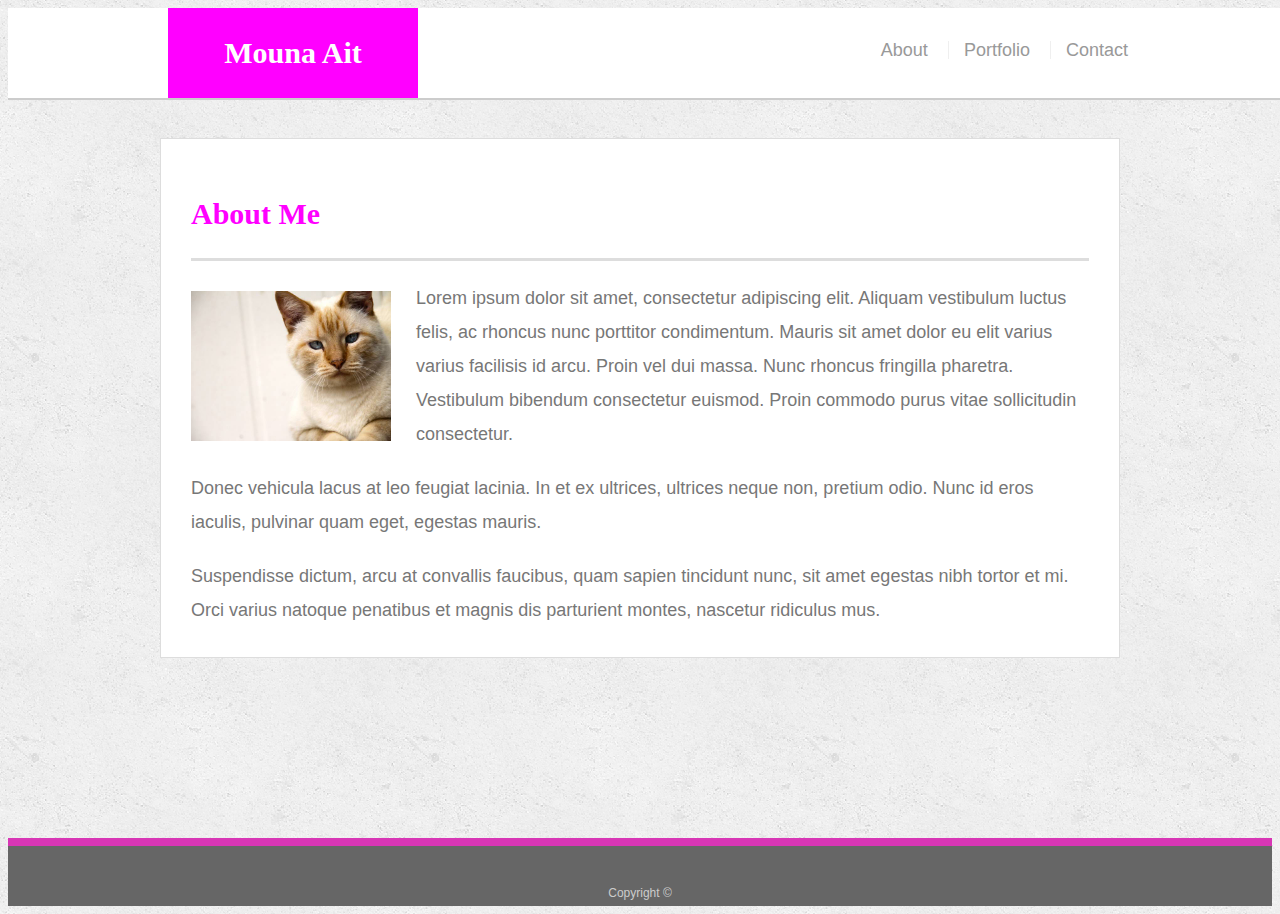
==== index.html @ fead2449 "added readme file" ====
<!doctype html>
<html lang="en-us">

<head>
  <meta charset="UTF-8">
  <title>About | Your Name</title>
  <link rel="stylesheet" type="text/css" href="assets/css/style.css">
</head>

<body>

  <header id="masthead">
    <div class="container">
      <a href="index.html" id="logo">Mouna Ait</a>
      <nav>
        <a href="index.html">About</a>
        <a href="portfolio.html">Portfolio</a>
        <a href="contact.html">Contact</a>
      </nav>
    </div>
  </header>

  <div id="main-container" class="container">
    <section class="main-section">
      <h1>About Me</h1>

      <img src="assets/images/cat.jpg" class="auth-image" alt="Your Name">

      <p>Lorem ipsum dolor sit amet, consectetur adipiscing elit. Aliquam vestibulum luctus felis, ac rhoncus nunc porttitor condimentum. Mauris sit amet dolor eu elit varius varius facilisis id arcu. Proin vel dui massa. Nunc rhoncus fringilla pharetra. Vestibulum bibendum consectetur euismod. Proin commodo purus vitae sollicitudin consectetur.</p>

      <p>Donec vehicula lacus at leo feugiat lacinia. In et ex ultrices, ultrices neque non, pretium odio. Nunc id eros iaculis, pulvinar quam eget, egestas mauris.</p>

      <p>Suspendisse dictum, arcu at convallis faucibus, quam sapien tincidunt nunc, sit amet egestas nibh tortor et mi. Orci varius natoque penatibus et magnis dis parturient montes, nascetur ridiculus mus.</p>

    </section>

  </div>

  <footer>
    <div class="container">
      Copyright &copy; 
    </div>
  </footer>
</body>

</html>
---- assets/css/style.css ----
body {
  font-family: Arial, "Helvetica Neue", Helvetica, sans-serif;
  font-size: 18px;
  line-height: 34px;
  color: #777777;
  background: url("../images/concrete_seamless.png");
}

* {
  box-sizing: border-box;
}

/* general */

.container {
  width: 100%;
  max-width: 960px;
  margin: 0 auto;
  clear: both;
}

h1,
h2,
h3,
p {
  margin-bottom: 20px;
}

p:last-child {
  margin-bottom: 0;
}

h1,
h2,
h3 {
  font-family: Georgia, Times, "Times New Roman", serif;
  font-weight: 700;
  color: magenta;
}

h1 {
  padding-bottom: 20px;
  font-size: 30px;
  line-height: 49px;
  border-bottom: 3px solid #dddddd;
}

h2,
h3 {
  font-size: 22px;
}

/* header */

#masthead {
  position: fixed;
  z-index: 99;
  width: 100%;
  margin: 0 0 30px;
  overflow: auto;
  color: #ffffff;
  background: #ffffff;
  border-bottom: 2px solid #cccccc;
}

#logo {
  float: left;
  width: 250px;
  height: 90px;
  font-family: Georgia, Times, "Times New Roman", serif;
  font-size: 30px;
  font-weight: 700;
  line-height: 90px;
  color: #ffffff;
  text-align: center;
  text-decoration: none;
  background: magenta;
}

nav {
  float: right;
  margin-top: 25px;
}

nav a {
  display: inline-block;
  padding-left: 15px;
  margin-left: 15px;
  line-height: 18px;
  color: #999;
  text-decoration: none;
  border-left: 1px solid #efefef;
 
}

nav a:first-child {
  border-left: 0 none;
}

/* footer */

footer {
  padding: 30px 0;
  clear: both;
  font-size: 12px;
  color: #ffffff;
  color: #cccccc;
  text-align: center;
  background: #666666;
  border-top: 8px solid #d836b5;
  height: 50px;
}

h3, h2 {
  padding-bottom: 20px;
  margin-bottom: 15px;
  line-height: 22px;
  border-bottom: 2px solid #eeeeee;
}

/* main */

#main-container {
  padding-top: 130px;
  min-height: calc(100vh - 70px);
}

.main-section {
  float: left;
  width: 100%;
  max-width: 960px;
  padding: 30px;
  margin: 0 0 40px;
  background: #ffffff;
  border: 1px solid #dddddd;
}

/* portfolio page */

.work {
  position: relative;
  float: left;
  width: 274px;
  margin: 20px 0 25px;
  overflow: auto;
}

.work:nth-child(even) {
  margin-right: 40px;
}

.work img {
  width: 100%;
  border: 0 none;
  opacity: 0.8;
}

.work h3 {
  position: absolute;
  bottom: 20px;
  width: 100%;
  padding: 15px;
  margin-bottom: 0;
  font-weight: 300;
  line-height: 30px;
  color: #ffffff;
  text-align: center;
  background: magenta;
  border-bottom: 0;
}

.auth-image {
  float: left;
  width: 200px;
  height: auto;
  margin-top: 10px;
  margin-right: 25px;
}

/* contact page */

#contact-form ul {
  margin-bottom: 20px;
}

#contact-form li {
  margin-bottom: 10px;
}

label,
input[type=text],
input[type=email],
textarea {
  display: block;
  width: 100%;
}

input[type=text],
input[type=email],
textarea {
  height: 35px;
  padding: 0 10px;
  font-size: 14px;
  border: 1px solid #dddddd;
}

textarea {
  height: 200px;
}

input[type=submit] {
  padding: 10px 30px;
  font-size: 18px;
  color: #ffffff;
  cursor: pointer;
  background: magenta;
  border: 0 none;
}

/*Media Queries */
@media screen and (max-width: 980px) {
  body {
    position: static;
  }

  #masthead {
    width: 980px;
  }

  #logo {
    width: 250px;
    margin-left: 50px;
  }

  nav {
    margin-right: 100px;
  }

  .main-section {
    width: 890px;
    margin-left: 40px;
   
  }

  .sidebar {
    float: left;
    width: 270px;
    margin-left: 35px;
  }

  .auth-image {
    width: 100%;
  }

  .work {
    width: 100%;
  }

  .work:nth-child(even) {
    float: left;
  }

  footer {
    width: 980px;
  }

}

@media screen and (max-width: 768px) {

  #logo {
    position: static;
    width: 256px;
  }

  nav {
   /* margin-right: 20px;
    margin-bottom: 20px; */
    width: 420px;
  }

  .main-section {
    position: static;
    width: 685px;
    margin-right: 35px;
    margin-left: 35px;
  }

  .sidebar {
    position: static;
    width: 685px;
    float: left;
    margin-top: 5px;
    margin-left: 35px;
    margin-right: 35px;
    margin-bottom: 35px;
  }

  .auth-image {
    position: static;
    width: 50%;
  }

  .work {
    width: 290px;
  }

  footer {
    width: 768px;
  }

}

@media screen and (max-width: 640px) {


  #masthead {
    position: static;; 
    top:0; 
   
}

  body { 
    position: static;
   }

   .container {
    position: static;
    width: 640px;
    margin: 0;
     
   }

   #logo {
    position: static;
    width: 640px;
    margin: 0;
  }

  nav {
    position: static;
    width: 640px;
    margin-top: 10px; 
    margin-bottom: 10px;
    padding-left: 155px;
    text-align: center;
    
  }

  nav a {
    padding: 0px 40px;
  }

  .main-section {
    position: static;
    width: 550px;
    margin: 35px;
    margin-bottom: 0px;
  }

  .auth-image {
    position: static;
    width: 100%;
  }

  .sidebar {
    position: static;
    float: left;
    width: 550px;
    margin: 35px;
  }

  .work {
    width: 100%;
  }


  footer {
    width: 640px;
  }
  
}
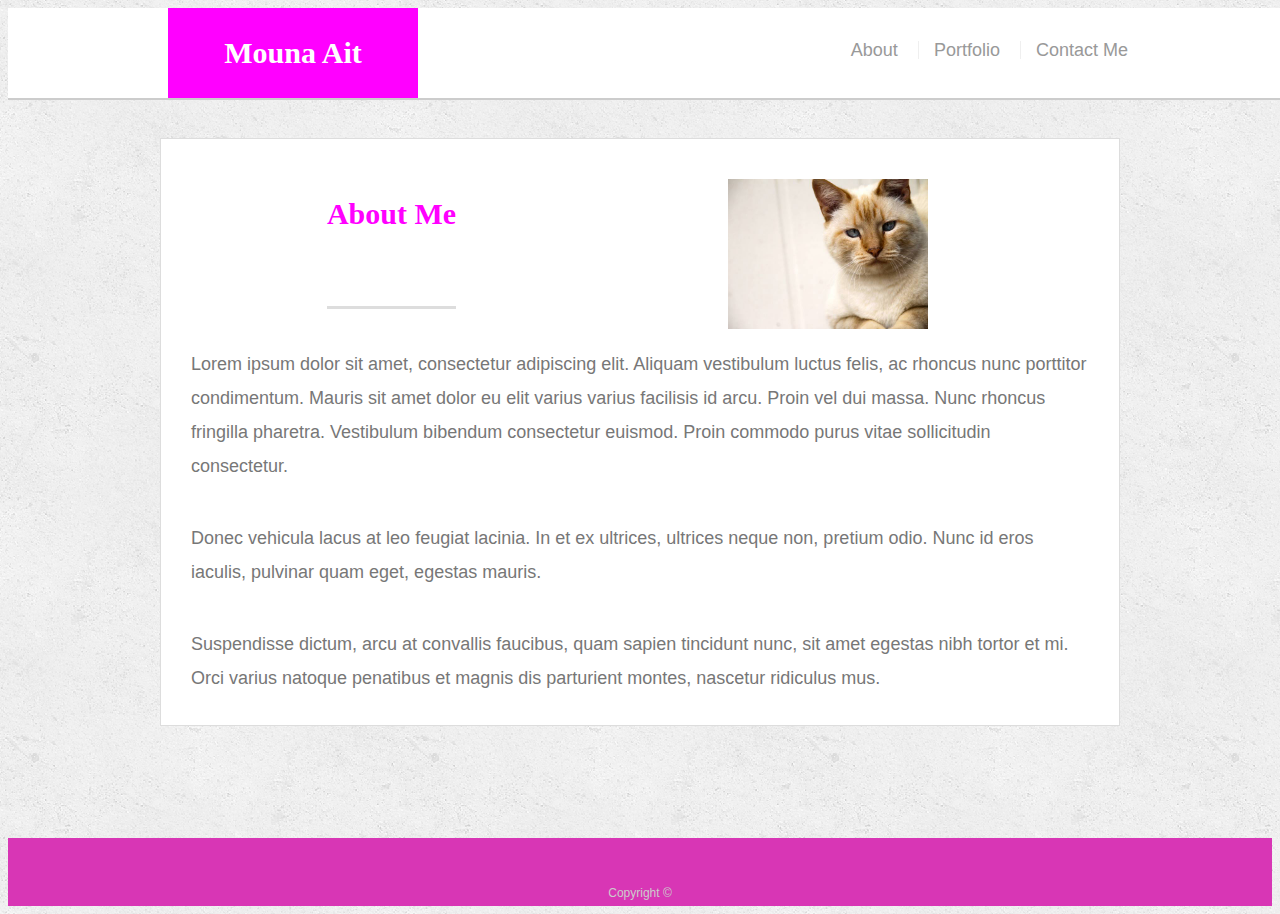
==== commit 3ebdbcaa: "added floats and style changes" ====
--- a/index.html
+++ b/index.html
@@ -2,45 +2,46 @@
 <html lang="en-us">
 
 <head>
-  <meta charset="UTF-8">
-  <title>About | Your Name</title>
-  <link rel="stylesheet" type="text/css" href="assets/css/style.css">
+    <meta charset="UTF-8">
+    <title>About Me</title>
+    <link rel="stylesheet" type="text/css" href="assets/css/style.css">
 </head>
 
 <body>
 
-  <header id="masthead">
-    <div class="container">
-      <a href="index.html" id="logo">Mouna Ait</a>
-      <nav>
-        <a href="index.html">About</a>
-        <a href="portfolio.html">Portfolio</a>
-        <a href="contact.html">Contact</a>
-      </nav>
+    <header id="masthead">
+        <div class="container">
+            <a href="index.html" id="logo">Mouna Ait</a>
+            <nav>
+                <a href="index.html">About</a>
+                <a href="portfolio.html">Portfolio</a>
+                <a href="contact.html">Contact Me</a>
+            </nav>
+        </div>
+    </header>
+
+    <div id="main-container" class="container">
+        <section class="main-section">
+            <h1>About Me</h1>
+
+            <img src="assets/images/cat.jpg" class="auth-image" alt="Your Name">
+
+            <p>Lorem ipsum dolor sit amet, consectetur adipiscing elit. Aliquam vestibulum luctus felis, ac rhoncus nunc porttitor condimentum. Mauris sit amet dolor eu elit varius varius facilisis id arcu. Proin vel dui massa. Nunc rhoncus fringilla pharetra.
+                Vestibulum bibendum consectetur euismod. Proin commodo purus vitae sollicitudin consectetur.</p>
+
+            <p>Donec vehicula lacus at leo feugiat lacinia. In et ex ultrices, ultrices neque non, pretium odio. Nunc id eros iaculis, pulvinar quam eget, egestas mauris.</p>
+
+            <p>Suspendisse dictum, arcu at convallis faucibus, quam sapien tincidunt nunc, sit amet egestas nibh tortor et mi. Orci varius natoque penatibus et magnis dis parturient montes, nascetur ridiculus mus.</p>
+
+        </section>
+
     </div>
-  </header>
 
-  <div id="main-container" class="container">
-    <section class="main-section">
-      <h1>About Me</h1>
-
-      <img src="assets/images/cat.jpg" class="auth-image" alt="Your Name">
-
-      <p>Lorem ipsum dolor sit amet, consectetur adipiscing elit. Aliquam vestibulum luctus felis, ac rhoncus nunc porttitor condimentum. Mauris sit amet dolor eu elit varius varius facilisis id arcu. Proin vel dui massa. Nunc rhoncus fringilla pharetra. Vestibulum bibendum consectetur euismod. Proin commodo purus vitae sollicitudin consectetur.</p>
-
-      <p>Donec vehicula lacus at leo feugiat lacinia. In et ex ultrices, ultrices neque non, pretium odio. Nunc id eros iaculis, pulvinar quam eget, egestas mauris.</p>
-
-      <p>Suspendisse dictum, arcu at convallis faucibus, quam sapien tincidunt nunc, sit amet egestas nibh tortor et mi. Orci varius natoque penatibus et magnis dis parturient montes, nascetur ridiculus mus.</p>
-
-    </section>
-
-  </div>
-
-  <footer>
-    <div class="container">
-      Copyright &copy; 
-    </div>
-  </footer>
+    <footer>
+        <div class="container">
+            Copyright &copy;
+        </div>
+    </footer>
 </body>
 
-</html>
+</html>--- a/assets/css/style.css
+++ b/assets/css/style.css
@@ -1,382 +1,355 @@
 body {
-  font-family: Arial, "Helvetica Neue", Helvetica, sans-serif;
-  font-size: 18px;
-  line-height: 34px;
-  color: #777777;
-  background: url("../images/concrete_seamless.png");
+    font-family: Arial, "Helvetica Neue", Helvetica, sans-serif;
+    font-size: 18px;
+    line-height: 34px;
+    color: #777777;
+    background: url("../images/concrete_seamless.png");
 }
 
 * {
-  box-sizing: border-box;
-}
+    box-sizing: border-box;
+}
+
 
 /* general */
 
 .container {
-  width: 100%;
-  max-width: 960px;
-  margin: 0 auto;
-  clear: both;
+    width: 100%;
+    max-width: 960px;
+    margin: 0 auto;
+    clear: both;
 }
 
 h1,
 h2,
 h3,
 p {
-  margin-bottom: 20px;
+    margin-bottom: 20px;
 }
 
 p:last-child {
-  margin-bottom: 0;
+    margin-bottom: 0;
 }
 
 h1,
 h2,
 h3 {
-  font-family: Georgia, Times, "Times New Roman", serif;
-  font-weight: 700;
-  color: magenta;
+    font-family: Georgia, Times, "Times New Roman", serif;
+    font-weight: 700;
+    color: magenta;
 }
 
 h1 {
-  padding-bottom: 20px;
-  font-size: 30px;
-  line-height: 49px;
-  border-bottom: 3px solid #dddddd;
+    padding-bottom: 20px;
+    font-size: 30px;
+    line-height: 49px;
+    border-bottom: 3px solid #dddddd;
 }
 
 h2,
 h3 {
-  font-size: 22px;
-}
+    font-size: 22px;
+}
+
 
 /* header */
 
 #masthead {
-  position: fixed;
-  z-index: 99;
-  width: 100%;
-  margin: 0 0 30px;
-  overflow: auto;
-  color: #ffffff;
-  background: #ffffff;
-  border-bottom: 2px solid #cccccc;
+    position: fixed;
+    z-index: 99;
+    width: 100%;
+    margin: 0 0 30px;
+    overflow: auto;
+    color: #ffffff;
+    background: #ffffff;
+    border-bottom: 2px solid #cccccc;
 }
 
 #logo {
-  float: left;
-  width: 250px;
-  height: 90px;
-  font-family: Georgia, Times, "Times New Roman", serif;
-  font-size: 30px;
-  font-weight: 700;
-  line-height: 90px;
-  color: #ffffff;
-  text-align: center;
-  text-decoration: none;
-  background: magenta;
+    float: left;
+    width: 250px;
+    height: 90px;
+    font-family: Georgia, Times, "Times New Roman", serif;
+    font-size: 30px;
+    font-weight: 700;
+    line-height: 90px;
+    color: #ffffff;
+    text-align: center;
+    text-decoration: none;
+    background: magenta;
 }
 
 nav {
-  float: right;
-  margin-top: 25px;
+    float: right;
+    margin-top: 25px;
 }
 
 nav a {
-  display: inline-block;
-  padding-left: 15px;
-  margin-left: 15px;
-  line-height: 18px;
-  color: #999;
-  text-decoration: none;
-  border-left: 1px solid #efefef;
- 
+    display: inline-block;
+    padding-left: 15px;
+    margin-left: 15px;
+    line-height: 18px;
+    color: #999;
+    text-decoration: none;
+    border-left: 1px solid #efefef;
 }
 
 nav a:first-child {
-  border-left: 0 none;
-}
+    border-left: 0 none;
+}
+
 
 /* footer */
 
 footer {
-  padding: 30px 0;
-  clear: both;
-  font-size: 12px;
-  color: #ffffff;
-  color: #cccccc;
-  text-align: center;
-  background: #666666;
-  border-top: 8px solid #d836b5;
-  height: 50px;
-}
-
-h3, h2 {
-  padding-bottom: 20px;
-  margin-bottom: 15px;
-  line-height: 22px;
-  border-bottom: 2px solid #eeeeee;
-}
+    padding: 30px 0;
+    clear: both;
+    font-size: 12px;
+    color: #ffffff;
+    color: #cccccc;
+    text-align: center;
+    background: #d836b5;
+    border-top: 8px solid #d836b5;
+    height: 50px;
+}
+
+h3,
+h2 {
+    padding-bottom: 20px;
+    margin-bottom: 15px;
+    line-height: 22px;
+    border-bottom: 2px solid #eeeeee;
+}
+
 
 /* main */
 
 #main-container {
-  padding-top: 130px;
-  min-height: calc(100vh - 70px);
+    padding-top: 130px;
+    min-height: calc(100vh - 70px);
 }
 
 .main-section {
-  float: left;
-  width: 100%;
-  max-width: 960px;
-  padding: 30px;
-  margin: 0 0 40px;
-  background: #ffffff;
-  border: 1px solid #dddddd;
-}
+    float: left;
+    width: 100%;
+    max-width: 960px;
+    padding: 30px;
+    margin: 0 0 40px;
+    background: #ffffff;
+    border: 1px solid #dddddd;
+    display: flex;
+    flex-wrap: wrap;
+    justify-content: space-around;
+}
+
 
 /* portfolio page */
 
 .work {
-  position: relative;
-  float: left;
-  width: 274px;
-  margin: 20px 0 25px;
-  overflow: auto;
+    position: relative;
+    float: left;
+    width: 274px;
+    margin: 20px 0 25px;
+    overflow: auto;
 }
 
 .work:nth-child(even) {
-  margin-right: 40px;
+    margin-right: 40px;
+    margin-left: 40px;
 }
 
 .work img {
-  width: 100%;
-  border: 0 none;
-  opacity: 0.8;
+    width: 100%;
+    border: none;
+    opacity: 0.8;
 }
 
 .work h3 {
-  position: absolute;
-  bottom: 20px;
-  width: 100%;
-  padding: 15px;
-  margin-bottom: 0;
-  font-weight: 300;
-  line-height: 30px;
-  color: #ffffff;
-  text-align: center;
-  background: magenta;
-  border-bottom: 0;
+    position: absolute;
+    bottom: 20px;
+    width: 100%;
+    padding: 15px;
+    margin-bottom: 0;
+    font-weight: 300;
+    line-height: 30px;
+    color: #ffffff;
+    text-align: center;
+    background: magenta;
+    border-bottom: 0;
 }
 
 .auth-image {
-  float: left;
-  width: 200px;
-  height: auto;
-  margin-top: 10px;
-  margin-right: 25px;
-}
+    float: left;
+    width: 200px;
+    height: auto;
+    margin-top: 10px;
+    margin-right: 25px;
+}
+
 
 /* contact page */
 
 #contact-form ul {
-  margin-bottom: 20px;
-}
-
-#contact-form li {
-  margin-bottom: 10px;
+    margin-bottom: 20px;
 }
 
 label,
 input[type=text],
 input[type=email],
 textarea {
-  display: block;
-  width: 100%;
+    display: block;
+    width: 100%;
 }
 
 input[type=text],
 input[type=email],
 textarea {
-  height: 35px;
-  padding: 0 10px;
-  font-size: 14px;
-  border: 1px solid #dddddd;
+    height: 35px;
+    padding: 0 10px;
+    font-size: 14px;
+    border: 1px solid #dddddd;
 }
 
 textarea {
-  height: 200px;
+    height: 200px;
 }
 
 input[type=submit] {
-  padding: 10px 30px;
-  font-size: 18px;
-  color: #ffffff;
-  cursor: pointer;
-  background: magenta;
-  border: 0 none;
-}
+    padding: 10px 30px;
+    font-size: 18px;
+    color: #ffffff;
+    cursor: pointer;
+    background: magenta;
+    border: 0 none;
+}
+
 
 /*Media Queries */
+
 @media screen and (max-width: 980px) {
-  body {
-    position: static;
-  }
-
-  #masthead {
-    width: 980px;
-  }
-
-  #logo {
-    width: 250px;
-    margin-left: 50px;
-  }
-
-  nav {
-    margin-right: 100px;
-  }
-
-  .main-section {
-    width: 890px;
-    margin-left: 40px;
-   
-  }
-
-  .sidebar {
-    float: left;
-    width: 270px;
-    margin-left: 35px;
-  }
-
-  .auth-image {
-    width: 100%;
-  }
-
-  .work {
-    width: 100%;
-  }
-
-  .work:nth-child(even) {
-    float: left;
-  }
-
-  footer {
-    width: 980px;
-  }
-
+    body {
+        position: static;
+    }
+    #masthead {
+        width: 980px;
+    }
+    #logo {
+        width: 250px;
+        margin-left: 50px;
+    }
+    nav {
+        margin-right: 100px;
+    }
+    .main-section {
+        width: 900px;
+        margin-left: 40px;
+    }
+    .sidebar {
+        float: left;
+        width: 270px;
+        margin-left: 35px;
+    }
+    .auth-image {
+        width: 100%;
+    }
+    .work {
+        width: 100%;
+    }
+    .work:nth-child(even) {
+        float: left;
+    }
+    footer {
+        width: 980px;
+    }
 }
 
 @media screen and (max-width: 768px) {
-
-  #logo {
-    position: static;
-    width: 256px;
-  }
-
-  nav {
-   /* margin-right: 20px;
+    #logo {
+        position: static;
+        width: 256px;
+    }
+    nav {
+        /* margin-right: 20px;
     margin-bottom: 20px; */
-    width: 420px;
-  }
-
-  .main-section {
-    position: static;
-    width: 685px;
-    margin-right: 35px;
-    margin-left: 35px;
-  }
-
-  .sidebar {
-    position: static;
-    width: 685px;
-    float: left;
-    margin-top: 5px;
-    margin-left: 35px;
-    margin-right: 35px;
-    margin-bottom: 35px;
-  }
-
-  .auth-image {
-    position: static;
-    width: 50%;
-  }
-
-  .work {
-    width: 290px;
-  }
-
-  footer {
-    width: 768px;
-  }
-
+        width: 420px;
+    }
+    .main-section {
+        position: static;
+        width: 685px;
+        margin-right: 35px;
+        margin-left: 35px;
+    }
+    .sidebar {
+        position: static;
+        width: 685px;
+        float: left;
+        margin-top: 5px;
+        margin-left: 35px;
+        margin-right: 35px;
+        margin-bottom: 35px;
+    }
+    .auth-image {
+        position: static;
+        width: 50%;
+    }
+    .work {
+        width: 290px;
+    }
+    footer {
+        width: 768px;
+    }
 }
 
 @media screen and (max-width: 640px) {
-
-
-  #masthead {
-    position: static;; 
-    top:0; 
-   
-}
-
-  body { 
-    position: static;
-   }
-
-   .container {
-    position: static;
-    width: 640px;
-    margin: 0;
-     
-   }
-
-   #logo {
-    position: static;
-    width: 640px;
-    margin: 0;
-  }
-
-  nav {
-    position: static;
-    width: 640px;
-    margin-top: 10px; 
-    margin-bottom: 10px;
-    padding-left: 155px;
-    text-align: center;
-    
-  }
-
-  nav a {
-    padding: 0px 40px;
-  }
-
-  .main-section {
-    position: static;
-    width: 550px;
-    margin: 35px;
-    margin-bottom: 0px;
-  }
-
-  .auth-image {
-    position: static;
-    width: 100%;
-  }
-
-  .sidebar {
-    position: static;
-    float: left;
-    width: 550px;
-    margin: 35px;
-  }
-
-  .work {
-    width: 100%;
-  }
-
-
-  footer {
-    width: 640px;
-  }
-  
-}
+    #masthead {
+        position: static;
+        ;
+        top: 0;
+    }
+    body {
+        position: static;
+    }
+    .container {
+        position: static;
+        width: 640px;
+        margin: 0;
+    }
+    #logo {
+        position: static;
+        width: 640px;
+        margin: 0;
+    }
+    nav {
+        position: static;
+        width: 640px;
+        margin-top: 10px;
+        margin-bottom: 10px;
+        padding-left: 155px;
+        text-align: center;
+    }
+    nav a {
+        padding: 0px 40px;
+    }
+    .main-section {
+        position: static;
+        width: 550px;
+        margin: 35px;
+        margin-bottom: 0px;
+    }
+    .auth-image {
+        position: static;
+        width: 100%;
+    }
+    .sidebar {
+        position: static;
+        float: left;
+        width: 550px;
+        margin: 35px;
+    }
+    .work {
+        width: 100%;
+    }
+    footer {
+        width: 640px;
+    }
+}